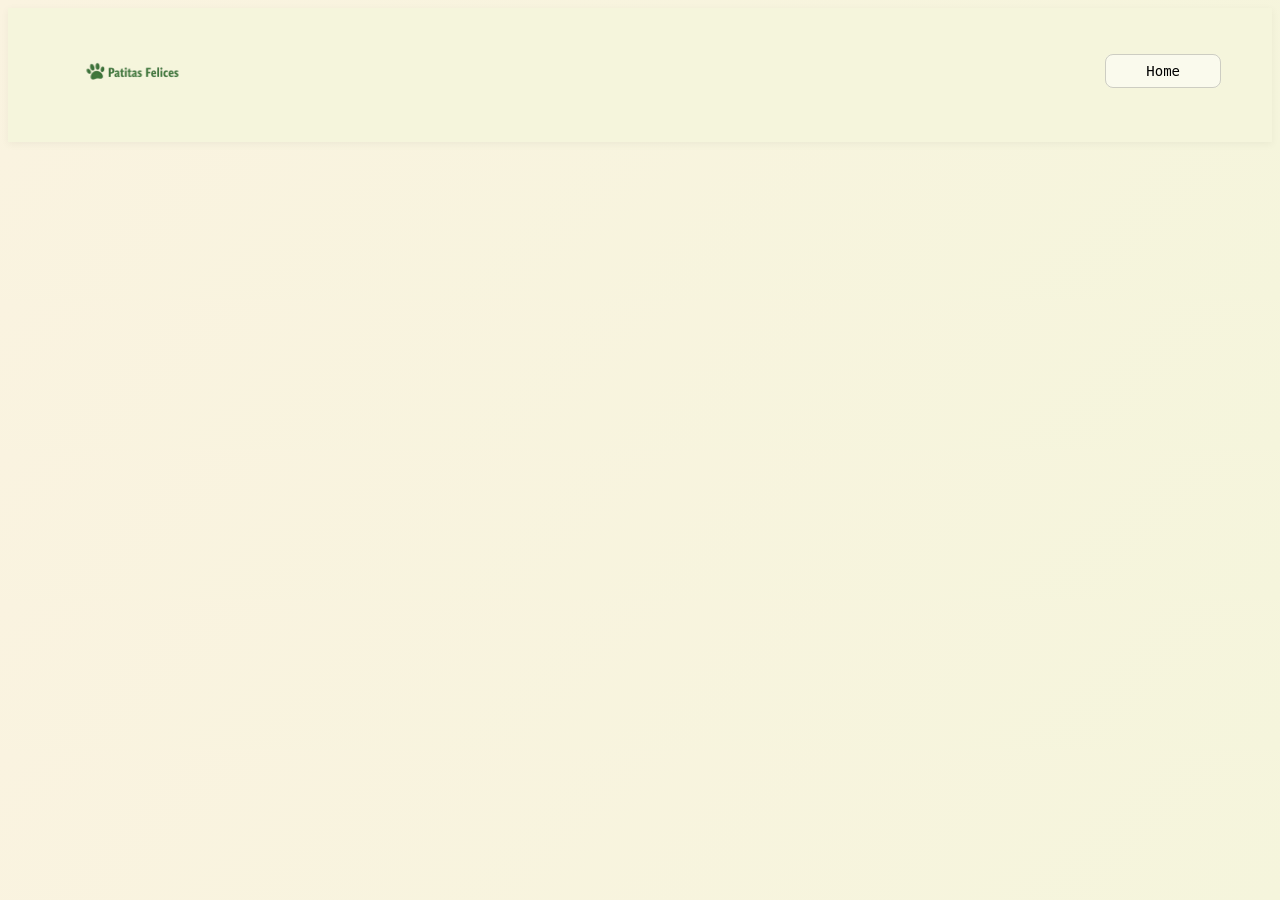
==== galeria.html @ ee951b22 "feat: se agrego mision y vision" ====
<!DOCTYPE html>
<html lang="es">
<head>
    <meta charset="UTF-8">
    <meta name="viewport" content="width=device-width, initial-scale=1.0">
    <link rel="stylesheet" href="styles.css">
    <title>Galeria</title>
</head>
<body>
    <header>
        <div id="imagen-logo">
            <img src="/img/Logo.png" alt="Logo" height="100px">
        </div>
        <div>
            <nav id="navegacion">
                <ul>
                    <li><a href="/index.html">Home</a></li>
                </ul>
            </nav>
        </div>
    </header>

    
</body>
</html>
---- styles.css ----
/*Navegacion*/

header {
    display: flex;
    justify-content: space-between;
    padding: 10px 30px;
    color: rgb(239, 115, 115);
    background: #F5F5DC;
    box-shadow: 0 2px 8px rgba(0,0,0,0.05);
}

#imagen-logo {
    margin: 5px 20px;
}

nav ul {
    display: flex;
    list-style: none;
    justify-content: center;
    gap: 20px;
}

nav a {
   background: rgba(255, 255, 255, 0.5);
    border: 0.5px solid rgba(4, 3, 3, 0.18);
    border-radius: 8px;
    padding: 8px 40px;
    font-size: 14px;
    color: black;
    text-decoration: none;
    font-family: monospace;
}

nav li {
    padding: 8px 20px;
    margin: 20px 1px;
}

nav a:hover {
    background: rgba(0, 0, 0, 0.08);
    border-color: rgba(255,255,255,0.38);
    color: #00ab3c;
}

#imagen-logo:hover{
    transform: translateY(-2px);
    filter: brightness(1.1);
}

body {
    background: linear-gradient(135deg, #FAF3E0, #F5F5DC);
}

/* BANNER */
 

.banner {
    position: relative;
    width: 100%;
    height: 480px;
    overflow: hidden;
    font-family: sans-serif;
}

#banner1 {
    position: absolute;
    inset: 0;
    background:
        linear-gradient(to right, rgba(0,0,0,0.55) 38%, rgba(0,0,0,0.05) 70%),
        url('https://cdn.pixabay.com/photo/2015/03/25/01/47/puppies-688425_1280.jpg') center / cover no-repeat;
}

.contenido-banner {
    position: relative;
    z-index: 2;
    display: flex;
    flex-direction: column;
    justify-content: center;
    height: calc(100% - 110px);
    padding: 0 5%;
    max-width: 520px;
}

.titulo-banner {
    font-family: serif;
    font-size: clamp(2rem, 4vw, 2.8rem);
    font-weight: 700;
    color: #ffffff;
    line-height: 1.2;
    margin: 0 0 28px;
    text-shadow: 0 2px 12px rgba(0,0,0,0.3);
    animation: fadeUp 0.7s ease both;
}

.btns-banner {
    display: flex;
    gap: 14px;
    animation: fadeUp 0.7s 0.15s ease both;
}

.btn {
    padding: 12px 28px;
    border: none;
    border-radius: 6px;
    font-size: 1rem;
    font-weight: 700;
    cursor: pointer;
    letter-spacing: 0.02em;
    text-decoration: none;
    display: inline-block;
    transition: transform 0.18s, box-shadow 0.18s, filter 0.18s;
}

.btn:hover {
    transform: translateY(-2px);
    filter: brightness(1.1);
    box-shadow: 0 6px 20px rgba(0,0,0,0.25);
}

.btn--orange {
    background: #e85d04;
    color: #fff;
    box-shadow: 0 3px 14px rgba(232,93,4,0.45);
}

.btn--green {
    background: #2d6a4f;
    color: #fff;
    box-shadow: 0 3px 14px rgba(45,106,79,0.40);
}

.carrucel {
    position: absolute;
    bottom: 0;
    left: 0;
    right: 0;
    z-index: 3;
    background: rgba(10,10,10,0.72);
    backdrop-filter: blur(6px);
    -webkit-backdrop-filter: blur(6px);
    display: flex;
    align-items: center;
    height: 110px;
    padding: 0 16px;
}

.slider-track-wrapper {
    flex: 1;
    overflow: hidden;
}

.slider-track {
    display: flex;
    gap: 10px;
}

.img-carrucel {
    flex-shrink: 0;
    width: calc((100% - 20px) / 3);
    position: relative;
    border-radius: 6px;
    overflow: hidden;
    height: 80px;
    cursor: pointer;
}


.img-carrucel img {
    position: absolute;
    inset: 0;
    width: 100%;
    height: 100%;
    object-fit: cover;
    opacity: 0;
    transition: transform 0.4s ease;
}

.img-carrucel:hover img {
    transform: scale(1.06);
}

.titulo-img-carrucel {
    position: absolute;
    bottom: 0;
    left: 0;
    right: 0;
    z-index: 10;
    background: linear-gradient(transparent, rgba(0,0,0,0.72));
    color: #fff;
    font-size: 0.7rem;
    font-weight: 700;
    text-align: center;
    padding: 14px 4px 5px;
    letter-spacing: 0.04em;
    text-transform: uppercase;
}



@keyframes ciclo-a {
    0%   { opacity: 1; }
    27%  { opacity: 1; }
    33%  { opacity: 0; }
    94%  { opacity: 0; }
    100% { opacity: 1; }
}

@keyframes ciclo-b {
    0%   { opacity: 0; }
    27%  { opacity: 0; }
    33%  { opacity: 1; }
    60%  { opacity: 1; }
    66%  { opacity: 0; }
    100% { opacity: 0; }
}

@keyframes ciclo-c {
    0%   { opacity: 0; }
    60%  { opacity: 0; }
    66%  { opacity: 1; }
    94%  { opacity: 1; }
    100% { opacity: 0; }
}


#img-carrucel-1 img:nth-child(1) { animation: ciclo-a 9s infinite; }
#img-carrucel-1 img:nth-child(2) { animation: ciclo-b 9s infinite; }
#img-carrucel-1 img:nth-child(3) { animation: ciclo-c 9s infinite; }


.img-carrucel:nth-child(2) img:nth-child(1) { animation: ciclo-a 9s infinite; }
.img-carrucel:nth-child(2) img:nth-child(2) { animation: ciclo-b 9s infinite; }
.img-carrucel:nth-child(2) img:nth-child(3) { animation: ciclo-c 9s infinite; }


.img-carrucel:nth-child(3) img:nth-child(1) { animation: ciclo-a 9s infinite; }
.img-carrucel:nth-child(3) img:nth-child(2) { animation: ciclo-b 9s infinite; }
.img-carrucel:nth-child(3) img:nth-child(3) { animation: ciclo-c 9s infinite; }


@keyframes fadeUp {
    from { opacity: 0; transform: translateY(22px); }
    to   { opacity: 1; transform: translateY(0); }
}

/*Opciones*/

#opciones{
  
    border-style: none;
    margin: 50px auto auto;
    margin-bottom: 20px;
    padding: 25px;
    background: linear-gradient(135deg, #d2f3d4, #eafa99);
    border-color: none;
    display: flex;
    font-size: 20px;
    padding: 20px;
    gap: 5%;
    
}
.opciones{
    background: linear-gradient(135deg, #E8F5E9, #C8E6C9);
    box-shadow: 0 4px 12px rgba(0,0,0,0.3);
    border-radius: 12px;
    text-align: center;
    width: 20%;
    border-style: none;
    margin-bottom: 20px;
    border-color: none;
    text-decoration: none;
}

.opciones:hover{
  background: linear-gradient(135deg, #E8F5E9, #7bd91d);
  transform: translateY(-5px);
  transition: 0.3s;
}
#opciones img{
    border-radius: 50%;
     height: 50px;
}


#opciones a {
    text-decoration: none;
    color:rgb(51, 93, 130)
}

#opciones a:hover{
    color: green;
    font-size: 22px;
}

/*labor*/
@import url('https://fonts.googleapis.com/css2?family=Nunito:wght@300;400;600&family=Poppins:wght@400;600;700&display=swap');
#labor{
  font-family: 'Nunito', sans-serif;
  font-weight: 400;
  color: #333;
  text-align: center;
}

/*Testimonio*/

#Testimonios{
  display: flex;
  background: linear-gradient(135deg, #ffecd2, #fcb69f);
}

.testimonio{
  border-style: groove;
  box-shadow: 0 4px 12px rgba(0,0,0,0.3);
  padding: 25px;
  margin: 50px;
  background: #fff8f370;;
  border-radius: 15px;
  padding: 20px;
  box-shadow: 0 5px 15px rgba(0,0,0,0.08);
  font-family: 'Nunito', sans-serif;
  font-size: 1.05rem;
  line-height: 1.7;
  color: #444;
  font-style: italic;
}


.testimonio:hover {
  transform: translateY(-5px);
  box-shadow: 0 12px 25px rgba(0,0,0,0.1);
}


/*Mision y vision*/
#mision-vision {
    display: grid;
    grid-template-columns: 1fr 1fr;
    gap: 16px;
    padding: 40px 5%;
}

.tarjetas{
    border-radius: 12px;
    padding: 24px;
    color: #fff;
    position: relative;
    overflow: hidden;
    min-height: 160px;
}

#mision {
    background: #2d6a4f;
}

#vision {
    background: #b5451b;
}

.mv-header {
    display: flex;
    align-items: center;
    gap: 10px;
    margin-bottom: 16px;
}

.mv-header img {
    width: 50px;
    height: 50px;
}

.mv-header h2 {
    font-size: 1.1rem;
    font-weight: 700;
    margin: 0;
    color: #fff;
}

.tarjetas p {
    font-size: 0.95rem;
    line-height: 1.6;
    margin: 0;
    color: rgba(255,255,255,0.92);
    max-width: 55%;
}

#mision {
    background:linear-gradient(to right, #2d6a4f 45%, transparent 75%),
    url('https://i.pinimg.com/236x/68/07/aa/6807aadf04c8e373aeee366f5b842cb7.jpg') right center / 50% no-repeat;
    background-color: #2d6a4f;
}

#vision {
    background:linear-gradient(to right, #b5451b 45%, transparent 75%),
    url('https://i.redd.it/f5k8xth2iycd1.jpeg') right center / 50% no-repeat;
    background-color: #b5451b;
}

.tarjetas a{
    font-size: larger;
    text-decoration: none;
    color: white;
}

.tarjetas a:hover{
    color: rgb(140, 121, 232);
    font-size: 22px;
}
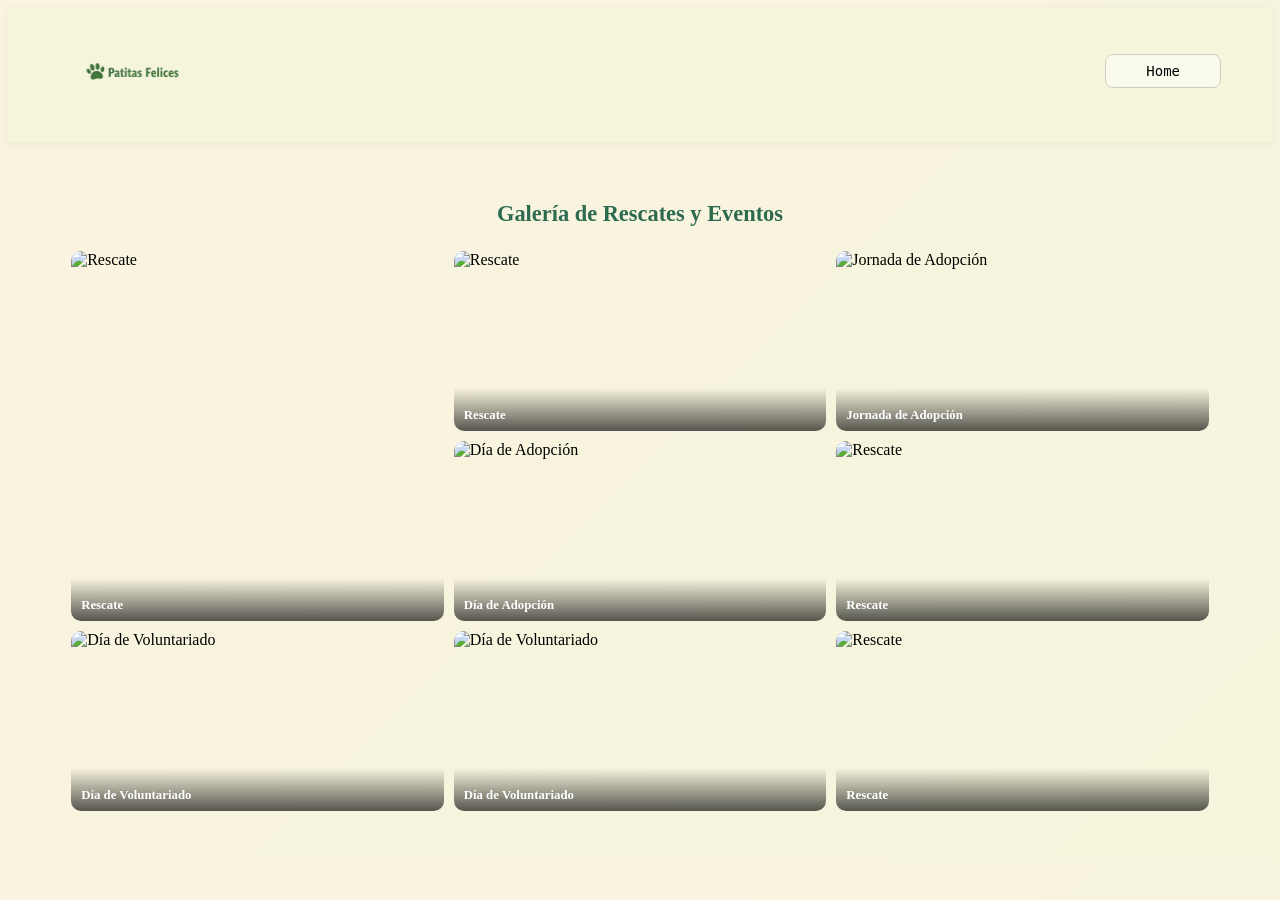
==== commit b680958d: "feat: se agrego la galeria" ====
--- a/galeria.html
+++ b/galeria.html
@@ -19,7 +19,54 @@
             </nav>
         </div>
     </header>
+    
+    <section id="galeria">
+    <h2 id="titulo-galeria"> Galería de Rescates y Eventos</h2>
 
+    <div id="grid-galeria">
+
+        <div class="foto grande">
+            <img src="https://cdnwordpresstest-f0ekdgevcngegudb.z01.azurefd.net/es/wp-content/uploads/2023/06/Rescate-Animales-2.jpg" alt="Rescate">
+            <div class="texto-foto">Rescate</div>
+        </div>
+
+        <div class="foto">
+            <img src="https://www.swissinfo.ch/content/wp-content/uploads/sites/13/2025/04/77cdbe4bd7057df79076696e972c4f74-89098531.jpg?ver=2e849c9e" alt="Rescate">
+            <div class="texto-foto">Rescate</div>
+        </div>
+
+        <div class="foto">
+            <img src="https://media-front.elmostrador.cl/2023/05/Expo-Mascotas-Y-Animales-2022-Web-268-700x466.jpg" alt="Jornada de Adopción">
+            <div class="texto-foto">Jornada de Adopción</div>
+        </div>
+
+        <div class="foto">
+            <img src="https://bogota.gov.co/sites/default/files/styles/1050px/public/2025-02/rescate-de-animales-que-eran-maltratados-en-bogota-en-criadero.png" alt="Día de Adopción">
+            <div class="texto-foto">Día de Adopción</div>
+        </div>
+
+        <div class="foto">
+            <img src="https://www.paginazero.com.mx/sites/default/files/styles/large/public/2025-01/Adopción%20de%20mascotas.jpg?itok=MZHDIF47" alt="Rescate">
+            <div class="texto-foto">Rescate</div>
+        </div>
+
+        <div class="foto">
+            <img src="https://www.univision.com/_next/image?url=https%3A%2F%2Fst1.uvnimg.com%2Fc3%2Fd6%2F373d8dd74bbf877090acc9c2efc8%2Fhistorias-de-restacte-animal-en-california.jpg&w=1280&q=75" alt="Día de Voluntariado">
+            <div class="texto-foto">Día de Voluntariado</div>
+        </div>
+
+        <div class="foto">
+            <img src="https://bogota.gov.co/sites/default/files/inline-images/whatsapp-image-2019-03-01-at-10.24.29-am.jpeg" alt="Día de Voluntariado">
+            <div class="texto-foto">Día de Voluntariado</div>
+        </div>
+
+        <div class="foto">
+            <img src="https://colmevet.cl/storage/comunicados/December2021/UlSdzI1BiVeNIfG1UHAB-resize-825.jpg" alt="Rescate">
+            <div class="texto-foto">Rescate</div>
+        </div>
+
+    </div>
+</section>
     
 </body>
 </html>
--- a/styles.css
+++ b/styles.css
@@ -404,4 +404,65 @@
 .tarjetas a:hover{
     color: rgb(140, 121, 232);
     font-size: 22px;
+}
+
+
+/*Galeria*/
+#galeria {
+    padding: 40px 5%;
+}
+
+#titulo-galeria {
+    font-size: 1.4rem;
+    font-weight: 700;
+    color: #2d6a4f;
+    text-align: center;
+    margin-bottom: 24px;
+}
+
+#grid-galeria {
+    display: grid;
+    grid-template-columns: repeat(3, 1fr);
+    grid-template-rows: auto auto auto;
+    gap: 10px;
+}
+
+.foto{
+    position: relative;
+    border-radius: 10px;
+    overflow: hidden;
+    cursor: pointer;
+}
+
+.foto img {
+    width: 100%;
+    height: 180px;
+    object-fit: cover;
+    display: block;
+    transition: transform 0.4s ease;
+}
+
+.foto:hover img {
+    transform: scale(1.05);
+}
+
+/* La primera foto ocupa 2 filas */
+.foto.grande {
+    grid-row: span 2;
+}
+
+.foto.grande img {
+    height: 100%;
+}
+
+.texto-foto {
+    position: absolute;
+    bottom: 0;
+    left: 0;
+    right: 0;
+    background: linear-gradient(transparent, rgba(0,0,0,0.65));
+    color: #fff;
+    font-size: 0.8rem;
+    font-weight: 700;
+    padding: 20px 10px 8px;
 }
